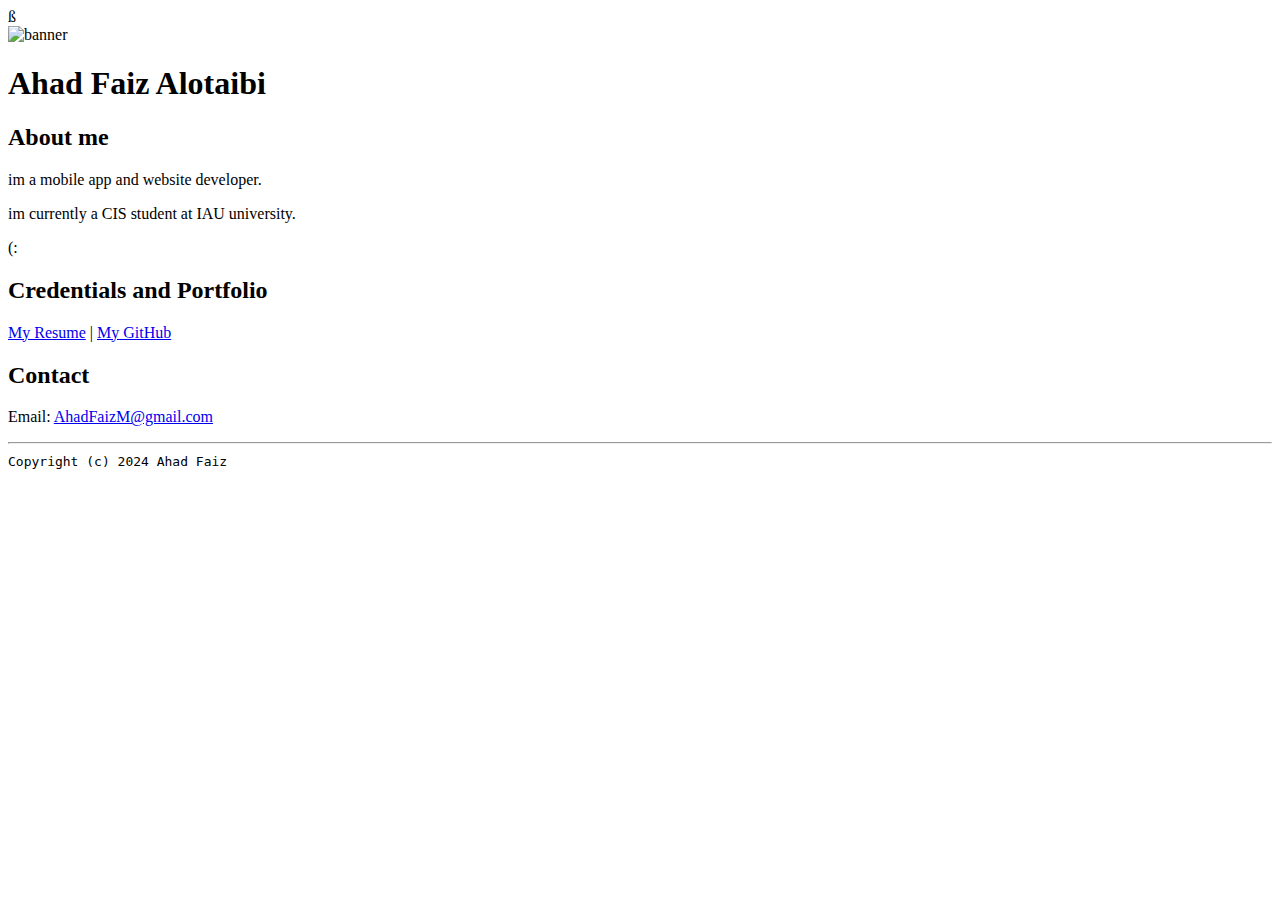
==== index.html @ c1f9c64c "Add files via upload" ====
<!doctype html>

<!-- this is a comment for human! -->

<html lang="en">

  <header>ß
<title>Ahad faiz</title>
<link rel="stylesheet" href="css/master.css">
<link rel="faviconIcon" href="favicon.ico" type="image/x-icon">
<link rel="shortcut" href="faviconIcon"type="image/x-icon">
<meta name="vieport" content="width-device-width,initial-scale=1, shrink-to-fit=no">

<meta name="name" content="Ahad Faiz" >
<meta name ="robots" content="noindex, nofollow">
 </header>

  <body>
    <img src="images/banner.jpg" width="75%" alt="banner">
    <h1>Ahad Faiz Alotaibi </h1>
    <h2> About me </h2>
    <p> im a mobile app and website developer.</p>
    <p> im currently a CIS student    at IAU university.</p>
    <p> (:</p>
  <h2>  Credentials and Portfolio </h2>
  <p><a href="resume.html"> My Resume</a> | <a href="https://github.com/ahadfaiz2">My GitHub</a> </p>

  <h2>  Contact</h2>
  <p>Email: <a href="mailto:AhadFaizM@gmail.com">AhadFaizM@gmail.com</a></p>

  </body>

  <footer>
<hr>
<code>Copyright (c) 2024 Ahad Faiz </code>
  </footer>

</html>
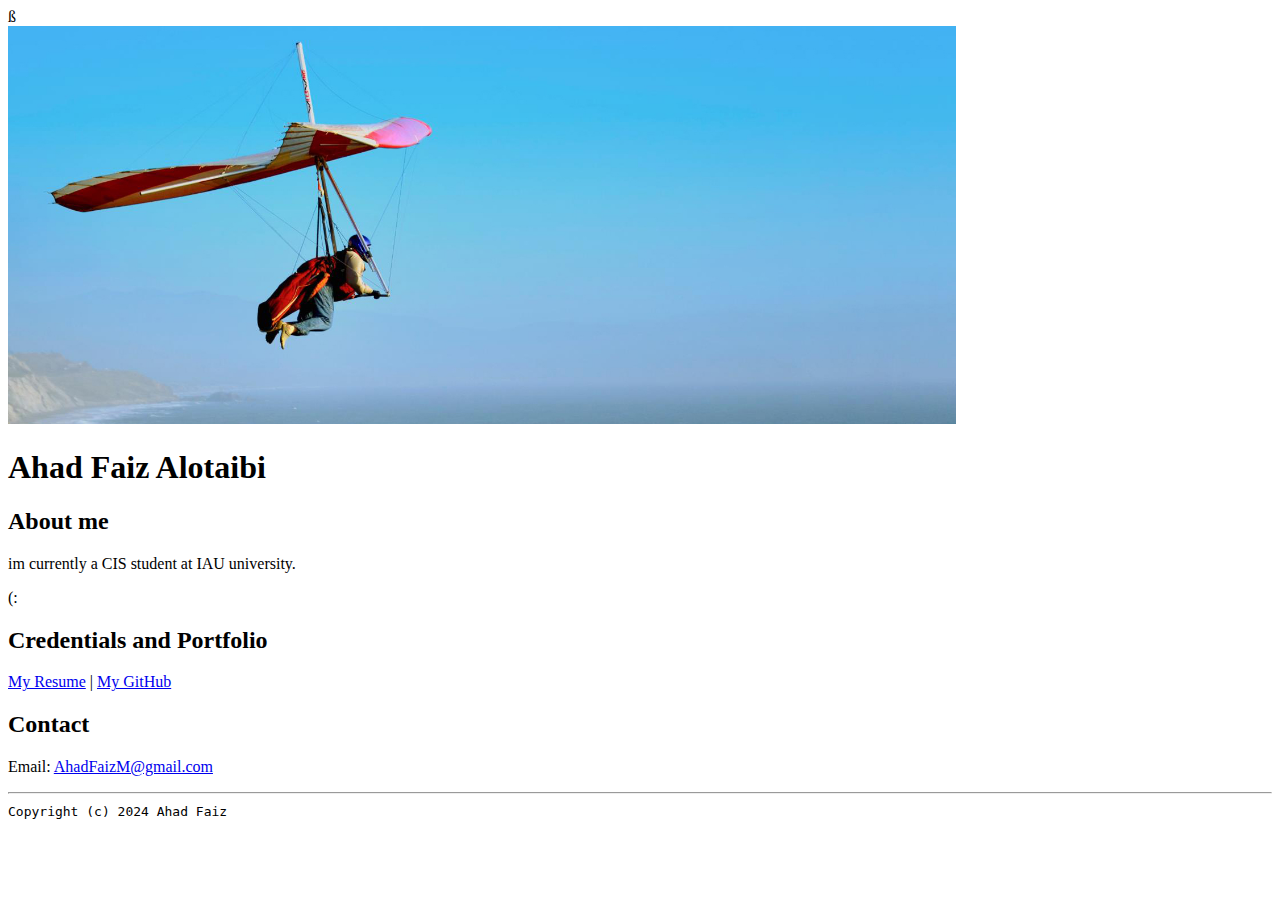
==== commit 72c7b024: "Add files via upload" ====
--- a/index.html
+++ b/index.html
@@ -19,7 +19,7 @@
     <img src="images/banner.jpg" width="75%" alt="banner">
     <h1>Ahad Faiz Alotaibi </h1>
     <h2> About me </h2>
-    <p> im a mobile app and website developer.</p>
+    <p> </p>
     <p> im currently a CIS student    at IAU university.</p>
     <p> (:</p>
   <h2>  Credentials and Portfolio </h2>
